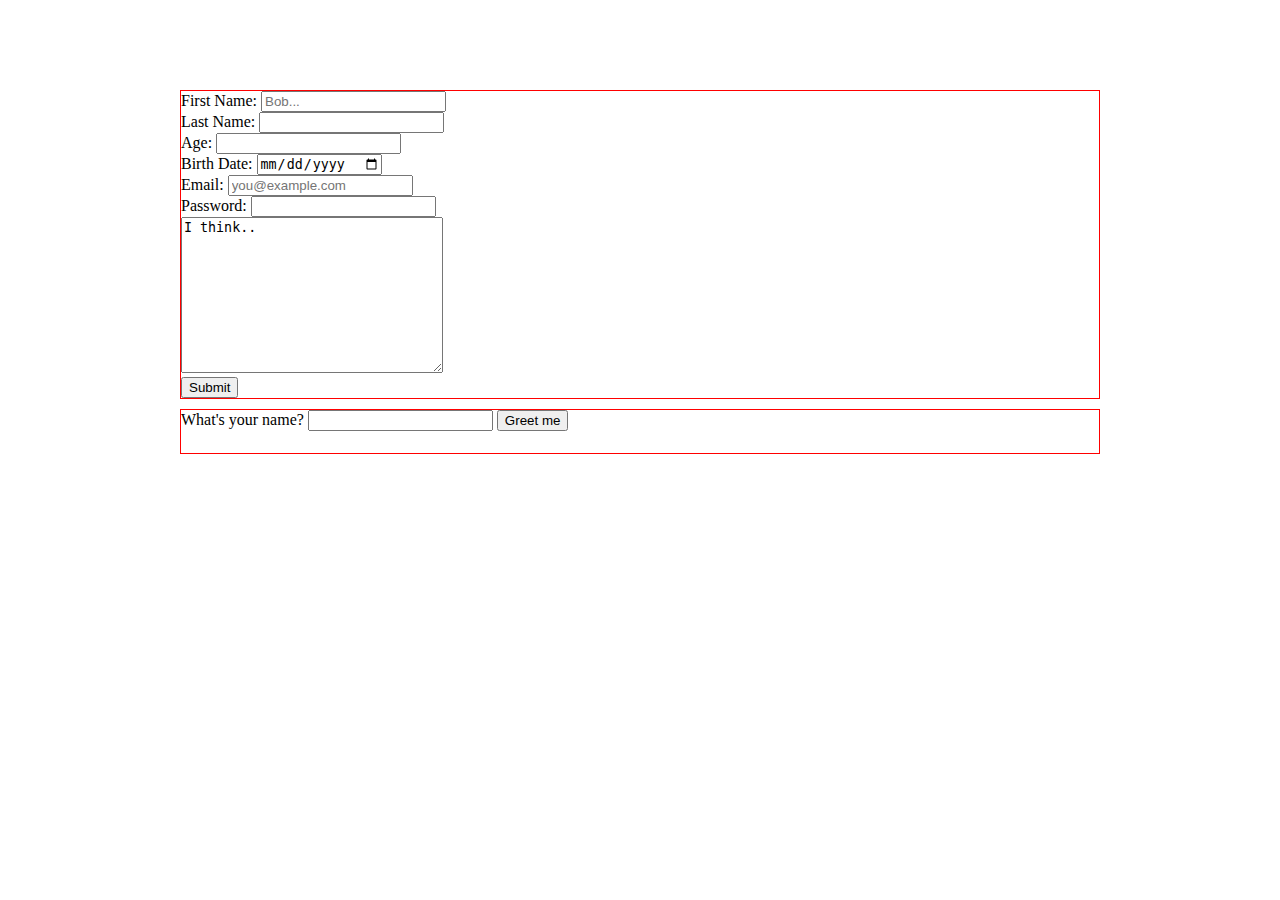
==== form/form-mentah.html @ f9e89caf "Form sederhana" ====
<!DOCTYPE html>
<html lang="en">
<head>
    <meta charset="UTF-8">
    <meta http-equiv="X-UA-Compatible" content="IE=edge">
    <meta name="viewport" content="width=device-width, initial-scale=1.0">
    <title>Form</title>
    <style>
        body {
            margin: 10vh 20vh;
            display: flex;
            flex-direction: column;
            gap: 10px;
        }

        .container {
            border: 1px solid red;
        }
    </style>
</head>
<body>
    <div class="container">
        <!-- form:post -->
        <form action="" method="post"> 
            <!-- label{First Name:} -->
            <label for="firstName">First Name:</label> 
            <!-- input#firstName -->
            <input type="text" id="firstName" placeholder="Bob..." name="first_name">
            <br>

            <label for="lastName">Last Name:</label>
            <input type="text" id="lastName" name="last_name">
            <br>

            <label for="age">Age:</label>
            <!-- input:number#age[name=age] -->
            <input type="number" name="age" id="age">
            <br>

            <label for="birth-date">Birth Date:</label>
            <!-- input:date#birth-date[name=birthDate] -->
            <input type="date" name="birthDate" id="birth-date">
            <br>

            <label for="user_email">Email:</label>
            <!-- input:email#email[name=user_email] -->
            <input type="email" name="email" id="user_email" placeholder="you@example.com">
            <br>

            <label for="user_password">Password:</label>
            <input type="password" name="password" id="user_password">
            <br>

            <textarea name="comment" id="comment" cols="30" rows="10">I think..</textarea>
            <br>

            <!-- btn:s{Submit} -->
            <button type="submit">Submit</button>
        </form>
    </div>

    <div class="container">
        <label for="visitorName">What's your name?</label>
        <input type="text" id="visitorName" name="visitor_name">
        <button class="greet-button">Greet me</button>
        <h1 class="greeting"></h1>
    </div>

    <script>
        const input = document.querySelector('#visitorName');
        const button = document.querySelector('.greet-button');
        const h1 = document.querySelector('.greeting');
        
        button.addEventListener('click', () => {
            h1.innerText = `Hello, ${input.value}!`
        });


    </script>
</body>
</html>
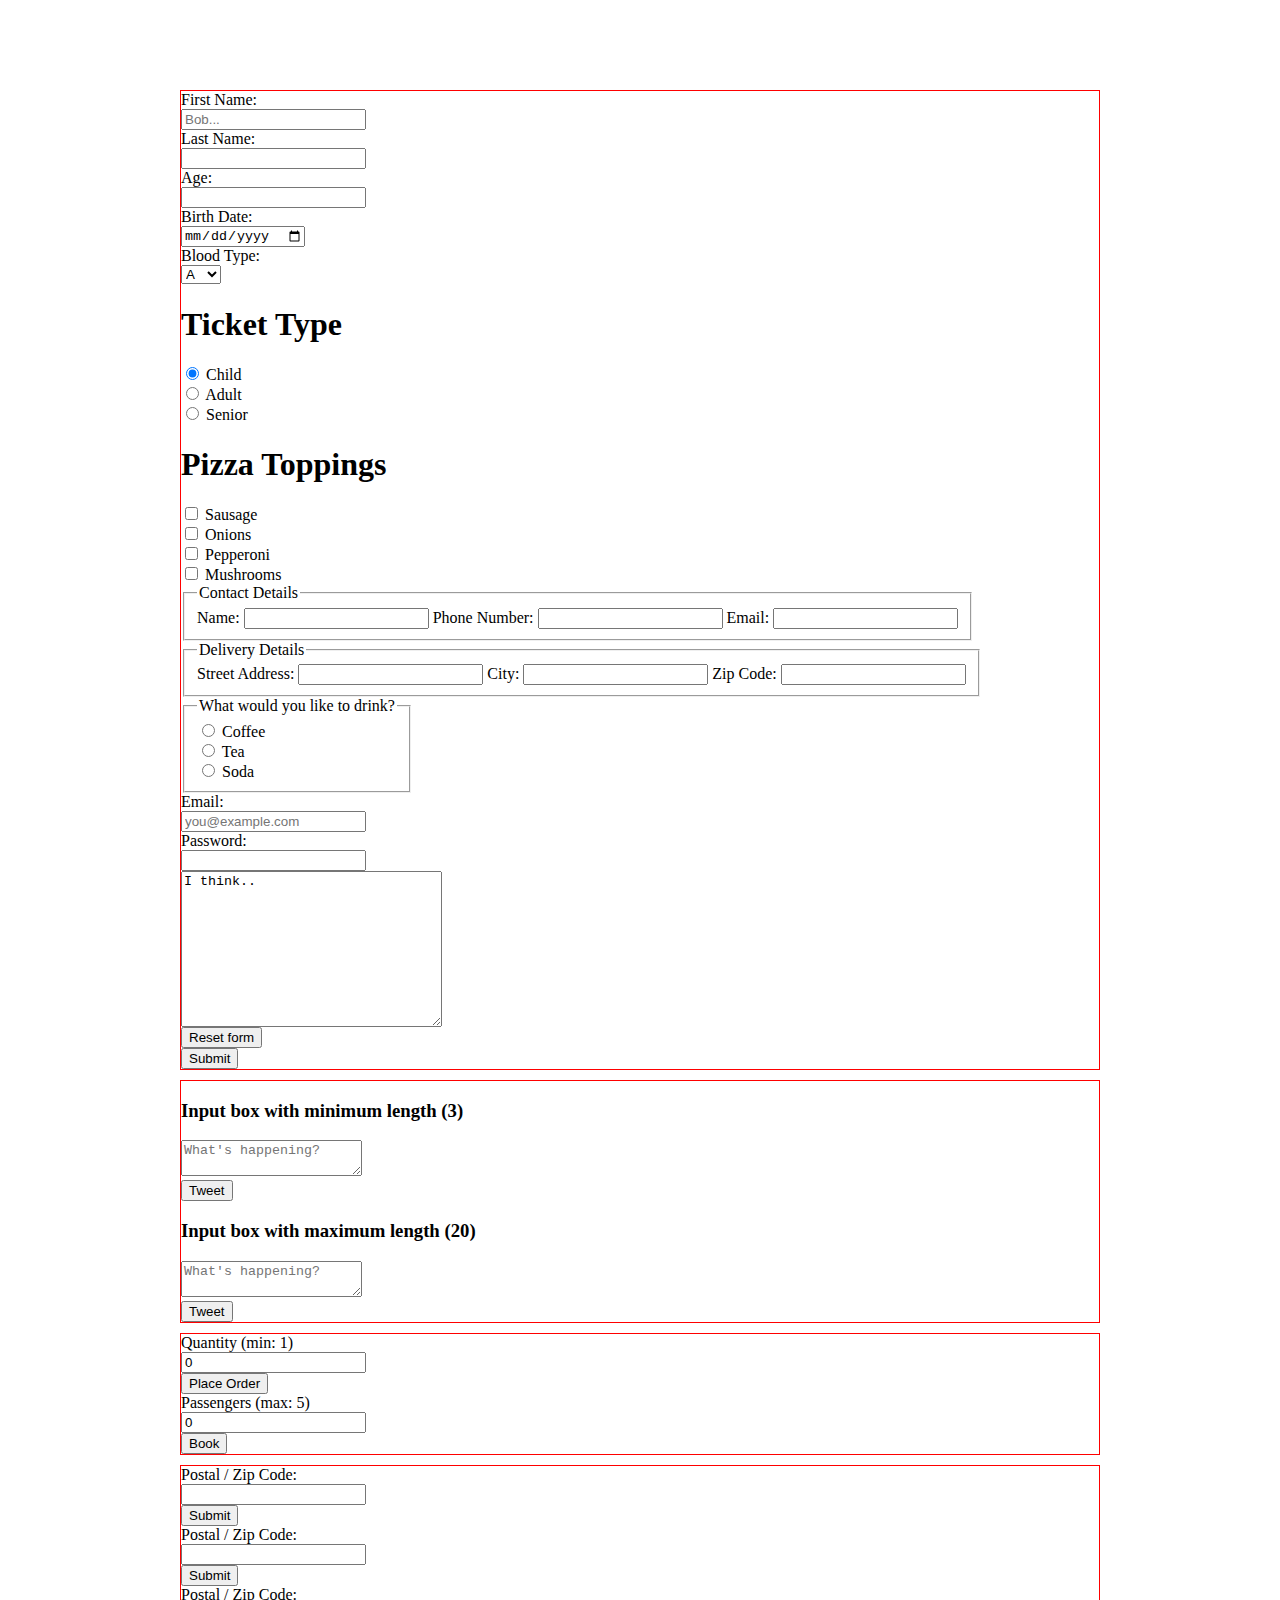
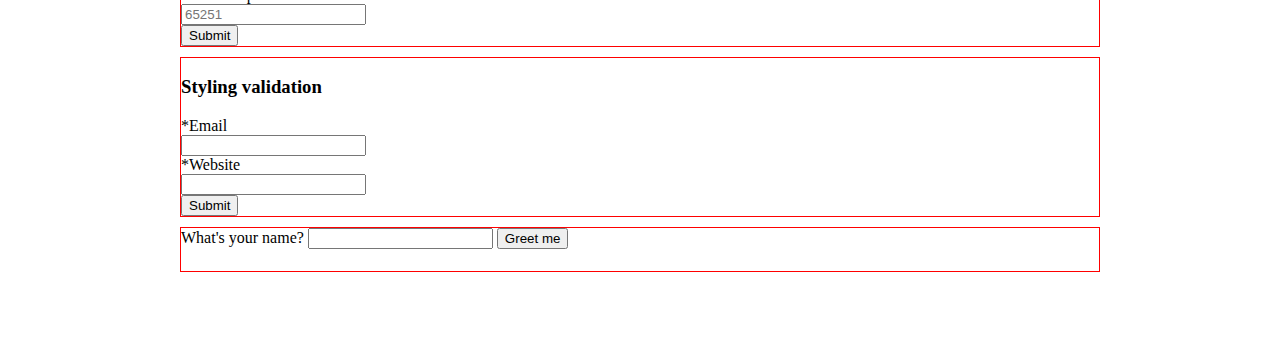
==== commit bcfec9f0: "Form selesai" ====
--- a/form/form-mentah.html
+++ b/form/form-mentah.html
@@ -16,47 +16,251 @@
         .container {
             border: 1px solid red;
         }
+
+        form {
+            display: flex;
+            flex-direction: column;
+            align-items: flex-start;
+            /* gap: 5px; */
+        }
     </style>
 </head>
 <body>
     <div class="container">
         <!-- form:post -->
-        <form action="" method="post"> 
+        <form action="" method="post">
+             
             <!-- label{First Name:} -->
             <label for="firstName">First Name:</label> 
             <!-- input#firstName -->
             <input type="text" id="firstName" placeholder="Bob..." name="first_name">
-            <br>
+            
 
             <label for="lastName">Last Name:</label>
             <input type="text" id="lastName" name="last_name">
-            <br>
+            
 
             <label for="age">Age:</label>
             <!-- input:number#age[name=age] -->
             <input type="number" name="age" id="age">
-            <br>
+            
 
             <label for="birth-date">Birth Date:</label>
             <!-- input:date#birth-date[name=birthDate] -->
             <input type="date" name="birthDate" id="birth-date">
-            <br>
+
+            <label for="blood-type">Blood Type:</label>
+            <select name="bloodType" id="blood-type">
+                <option value="A">A</option>
+                <option value="B">B</option>
+                <option value="AB">AB</option>
+                <option value="O">O</option>
+            </select>
+            
+            <h1>Ticket Type</h1>
+            <div>
+            <input type="radio" id="child" name="ticket_type" value="child" checked>
+            <label for="child">Child</label>
+            </div>
+
+            <div>
+            <input type="radio" id="adult" name="ticket_type" value="adult">
+            <label for="adult">Adult</label>
+            </div>
+
+            <div>
+            <input type="radio" id="senior" name="ticket_type" value="senior">
+            <label for="senior">Senior</label>
+            </div>
+
+            <h1>Pizza Toppings</h1>
+
+            <div>
+              <input type="checkbox" id="sausage" name="topping" value="sausage">
+              <label for="sausage">Sausage</label>
+            </div>
+            
+            <div>
+              <input type="checkbox" id="onions" name="topping" value="onions">
+              <label for="onions">Onions</label>
+            </div>
+            
+            <div>
+              <input type="checkbox" id="pepperoni" name="topping" value="pepperoni">
+              <label for="pepperoni">Pepperoni</label>
+            </div>
+            
+            <div>
+              <input type="checkbox" id="mushrooms" name="topping" value="mushrooms">
+              <label for="mushrooms">Mushrooms</label>
+            </div>
+
+            <fieldset>
+                <legend>Contact Details</legend>
+              
+                <label for="name">Name:</label>
+                <input type="text" id="name" name="name">
+              
+                <label for="phone_number">Phone Number:</label>
+                <input type="tel" id="phone_number" name="phone_number">
+              
+                <label for="email">Email:</label>
+                <input type="email" id="email" name="email">
+              </fieldset>
+              
+              <fieldset>
+                <legend>Delivery Details</legend>
+              
+                <label for="street_address">Street Address:</label>
+                <input type="text" id="street_address" name="street_address">
+              
+                <label for="city">City:</label>
+                <input type="text" id="city" name="city">
+              
+                <label for="zip_code">Zip Code:</label>
+                <input type="text" id="zip_code" name="zip_code">
+            </fieldset>
+
+            <fieldset>
+                <legend>What would you like to drink?</legend>
+              
+                <div>
+                  <input type="radio" name="drink" id="coffee" value="coffee">
+                  <label for="coffee">Coffee</label>
+                </div>
+              
+                <div>
+                  <input type="radio" name="drink" id="tea" value="tea">
+                  <label for="tea">Tea</label>
+                </div>
+              
+                <div>
+                  <input type="radio" name="drink" id="soda" value="soda">
+                  <label for="soda">Soda</label>
+                </div>
+              
+            </fieldset>
 
             <label for="user_email">Email:</label>
             <!-- input:email#email[name=user_email] -->
             <input type="email" name="email" id="user_email" placeholder="you@example.com">
-            <br>
+            
 
             <label for="user_password">Password:</label>
             <input type="password" name="password" id="user_password">
-            <br>
+            
 
             <textarea name="comment" id="comment" cols="30" rows="10">I think..</textarea>
-            <br>
+            
+            <button type="reset">Reset form</button>
 
             <!-- btn:s{Submit} -->
             <button type="submit">Submit</button>
-        </form>
+
+            
+        </form>
+    </div>
+
+    <div class="container">
+        <h3>Input box with minimum length (3)</h3>
+        <form action="#" method="get">
+            <div>
+              <textarea placeholder="What's happening?" minlength="3"></textarea>
+            </div>
+            
+            <button type="submit">Tweet</button>
+        </form>
+
+        <h3>Input box with maximum length (20)</h3>
+        <form action="#" method="get">
+            <div>
+              <textarea placeholder="What's happening?" maxlength="20"></textarea>
+            </div>
+          
+            <button type="submit">Tweet</button>
+        </form>
+    </div>
+
+    <div class="container">
+        <form action="#" method="get">
+            <div>
+              <label for="quantity">Quantity (min: 1)</label>
+            </div>
+            <input type="number" id="quantity" name="quantity" min="1" value="0">
+            
+            <div>
+              <button type="submit">Place Order</button>
+            </div>
+        </form>
+
+        <form action="#" method="get">
+            <div>
+              <label for="passengers">Passengers (max: 5)</label>
+            </div>
+            <input type="number" id="passengers" name="passengers" max="5" value="0">
+             
+            <div>
+              <button type="submit">Book</button>
+            </div>
+        </form>
+    </div>
+
+    <div class="container">
+        <form action="#" method="get">
+            <div>
+              <label for="zip_code">Postal / Zip Code:</label>
+            </div>
+          
+            <input type="text" id="zip_code" name="zip_code" pattern="(\d{5}([\-]\d{4})?)" required>
+          
+            <div>
+              <button type="submit">Submit</button>
+            </div>
+          </form>
+
+          <form action="#" method="get">
+            <div>
+              <label for="zip_code">Postal / Zip Code:</label>
+            </div>
+          
+            <input type="text" id="zip_code" name="zip_code" pattern="(\d{5}([\-]\d{4})?)" title="Please enter a valid zip code, example: 65251" required>
+          
+            <div>
+              <button type="submit">Submit</button>
+            </div>
+          </form>
+
+          <form action="#" method="get">
+            <div>
+              <label for="zip_code">Postal / Zip Code:</label>
+            </div>
+          
+            <input type="text" id="zip_code" name="zip_code" pattern="(\d{5}([\-]\d{4})?)" title="Please enter a valid zip code, example: 65251" placeholder="65251" required>
+            
+            <div>
+              <button type="submit">Submit</button>
+            </div>
+          </form>
+    </div>
+
+    <div class="container">
+        <h3>Styling validation</h3>
+        <form action="#" method="get">
+            <div>
+              <label for="email">*Email</label>
+            </div>
+            <input type="email" id="email" name="email">
+          
+            <div>
+              <label for="website">*Website</label>
+            </div>
+            <input type="url" id="website" name="website">
+          
+            <div>
+              <button type="submit">Submit</button>
+            </div>
+        </form>
+          
     </div>
 
     <div class="container">
